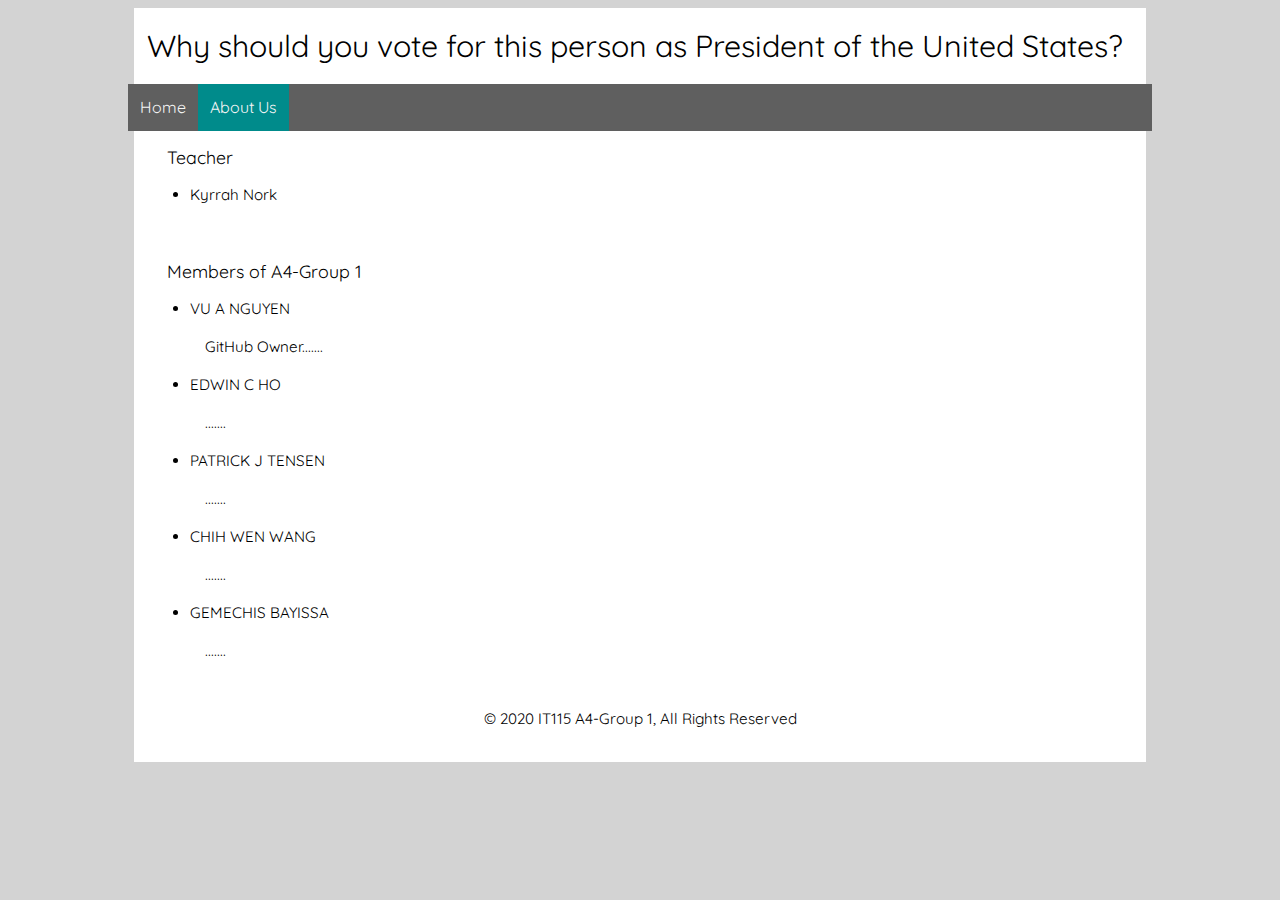
==== aboutus.html @ cf7866a9 "Upload initail web pages" ====
<!DOCTYPE html>
<html lang="en">
    <head>
        <title>IT115 A4-Group 1</title>
        <meta charset="utf-8" />
        <meta name="robots" content="noindex,nofollow"/>
		<link rel="stylesheet" href="css/nav.css" />
		<link rel="stylesheet" href="css/main.css" />
        <!-- START Styles Here -->
        <style></style>    
        <!-- End Styles Here  -->
    </head>
    <body>        
        <header>
			<h1>Why should you vote for this person as President of the United States?</h1>
			<nav class="topnav" id="myTopnav">
			   <a href="index.html" >Home</a>
			   <a href="aboutus.html" class="active">About Us</a>
     		</nav>
        </header>
		<div class="wrapper">
			<section>
				<h3>Teacher</h3>
				<ul>
					<li>Kyrrah Nork</li>
				</ul>
				<br>
				<h3>Members of A4-Group 1</h3>
				<ul>
					<li>VU A NGUYEN</li>
					<p>GitHub Owner.......</p>
					<li>EDWIN C HO</li>
					<p>.......</p>
					<li>PATRICK J TENSEN</li>
					<p>.......</p>
					<li>CHIH WEN WANG</li>
					<p>.......</p>
					<li>GEMECHIS BAYISSA</li>
					<p>.......</p>
				</ul>
			</section>
			<footer>
				<p>&copy; 2020 IT115 A4-Group 1, All Rights Reserved</p>
			</footer>
		</div>
    </body>    
</html>
---- css/nav.css ----
/* Global rules */
.topnav {
    margin: auto;
    background-color: rgb(95,95,95);
    overflow: auto;
}

.topnav a {
    float: left;
    display: block;
    color: whitesmoke;
    text-align: center;
    padding: 12px 12px;
    text-decoration: none;
    text-transform: capitalize;
    font-size: 16px;
}

.topnav a.hover, .active {
    background-color: darkcyan;
}

.topnav .icon {
    display: none;
}

/* Responsive rules - apply when screen width is less than 1200px */


/* DESKTOP */
@media all and (min-width:1200px) {
    .topnav {
        width: 81%;
    }
}

/* TABLET */
@media all and (min-width:501px) and (max-width:1199px) {
    .topnav {
        width: 91%;
    }
}

/* PHONE */
@media all and (max-width:500px) {
    .topnav {
        width: 100%;
    }
}
---- css/main.css ----
/* Global rules */

@import url('https://fonts.googleapis.com/css?family=Quicksand');

html {
    background-color: lightgray;
    font-family: 'Quicksand', sans-serif;
    font-size: 0.95em;
    line-height: 1.5em;
}

::selection {
    color: #000; 
    background: #e6e7e4;
}

div.wrapper {
    background-color: white;
    overflow: auto;
}

section {
	float:left;
	width: 67%;
	padding-left: 1em;
	position: static;
}

aside {
	float: right;
	width: 30%;
}

footer {
    clear: both;
    text-align: center;
    padding: 1em;
}

ol.ullist li{
  font-size: 1.1em;
  font-weight: bold;
}
ul.cited li{
  font-size: 0.9em;
}


h1 {
    font-weight: normal;
    margin: auto;
    background: white;
    line-height: 2.5em;
}

p {
    margin: 1em 1em;
}


h2, h3 {
    font-weight: normal;
    margin-left: 1em;
    line-height: 1em;
}

a {
    color:darkcyan;
    text-decoration: none;
}

a:hover {
    color: whitesmoke;
    background-color: darkcyan;
    text-decoration: none;
}


/* Responsive rules */

/* DESKTOP */
@media all and (min-width:1200px) {
    div.wrapper {
        width: 80%;
        margin: auto;
    }

    h1 {
        width: 79%;
        padding-left: 1%;
    }    
    
    p {
        margin: 1em;
    }
}

/* TABLET */
@media all and (min-width:501px) and (max-width:1199px) {
    div.wrapper {
        width: 90%;
        margin: auto;
    }
    h1 {
        width: 89%;
        padding-left: 1%;
    }
    
    img.tablet {
        width: 50%;
        float: right;
        margin-left: 1em;
    }
    
    img.desktop, img.phone {
        display: none;
    }
}

/* PHONE */
@media all and (max-width:500px) {
    div.wrapper {
        width: 100%;
    }
	section {
        float:none;
        width: 100%;
    }
    
    aside {
        float: none;
        width: 100%;
    }
    h1 {
        width: 99%;
        padding-left: 1%;
    }
}
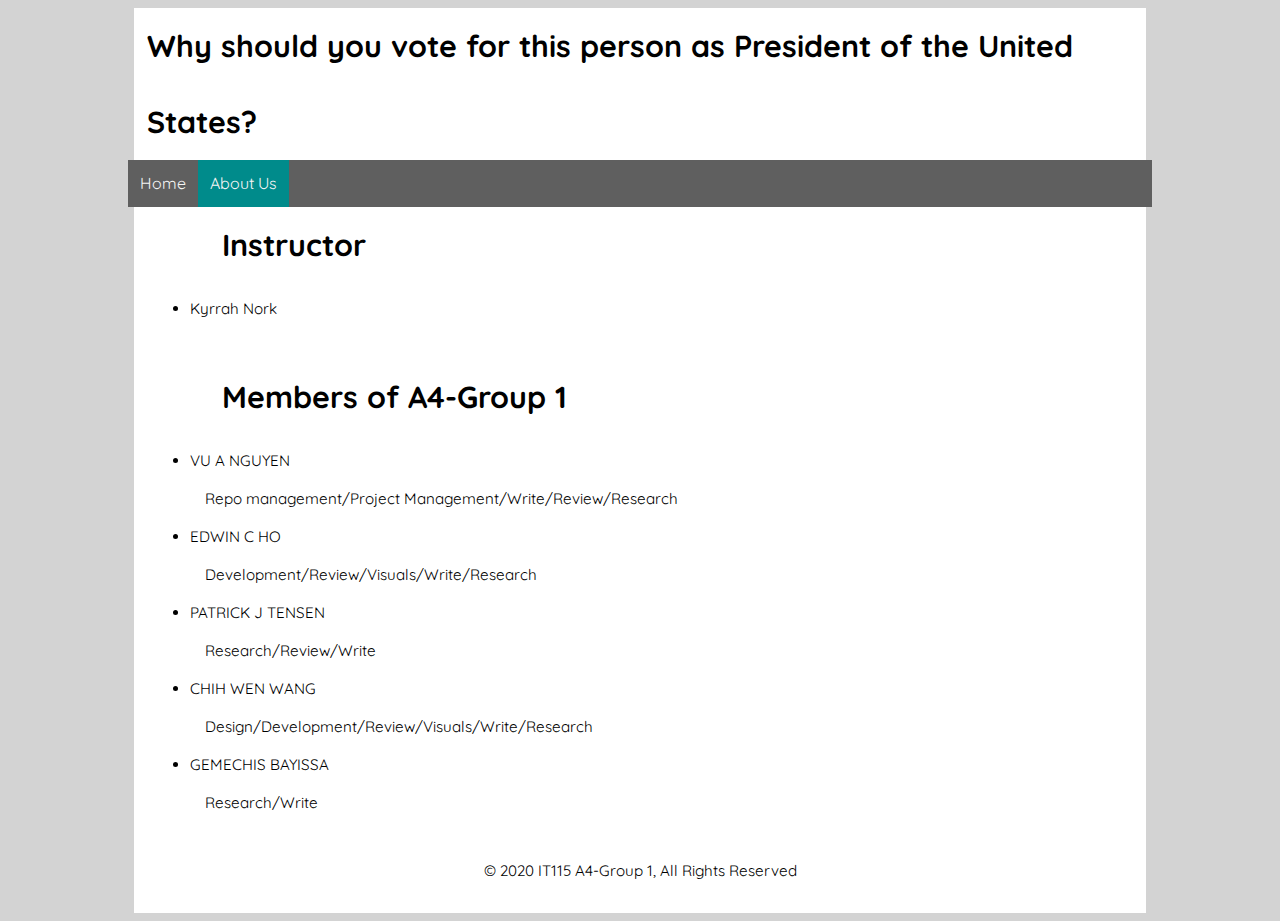
==== commit 41e8eb7c: "Update about us file" ====
--- a/aboutus.html
+++ b/aboutus.html
@@ -20,23 +20,23 @@
         </header>
 		<div class="wrapper">
 			<section>
-				<h3>Teacher</h3>
+				<h1>Instructor</h1>
 				<ul>
 					<li>Kyrrah Nork</li>
 				</ul>
 				<br>
-				<h3>Members of A4-Group 1</h3>
+				<h1>Members of A4-Group 1</h1>
 				<ul>
 					<li>VU A NGUYEN</li>
-					<p>GitHub Owner.......</p>
+					<p>Repo management/Project Management/Write/Review/Research</p>
 					<li>EDWIN C HO</li>
-					<p>.......</p>
+					<p>Development/Review/Visuals/Write/Research</p>
 					<li>PATRICK J TENSEN</li>
-					<p>.......</p>
+					<p>Research/Review/Write</p>
 					<li>CHIH WEN WANG</li>
-					<p>.......</p>
+					<p>Design/Development/Review/Visuals/Write/Research</p>
 					<li>GEMECHIS BAYISSA</li>
-					<p>.......</p>
+					<p>Research/Write</p>
 				</ul>
 			</section>
 			<footer>
--- a/css/main.css
+++ b/css/main.css
@@ -21,14 +21,15 @@
 
 section {
 	float:left;
-	width: 67%;
+	width: 65%;
 	padding-left: 1em;
 	position: static;
 }
 
 aside {
 	float: right;
-	width: 30%;
+	width: 32%;
+	padding-right: 1em;
 }
 
 footer {
@@ -51,6 +52,7 @@
     margin: auto;
     background: white;
     line-height: 2.5em;
+    font-weight: bold;
 }
 
 p {
@@ -74,7 +76,9 @@
     background-color: darkcyan;
     text-decoration: none;
 }
-
+img {
+    width: 500px;
+}
 
 /* Responsive rules */
 
